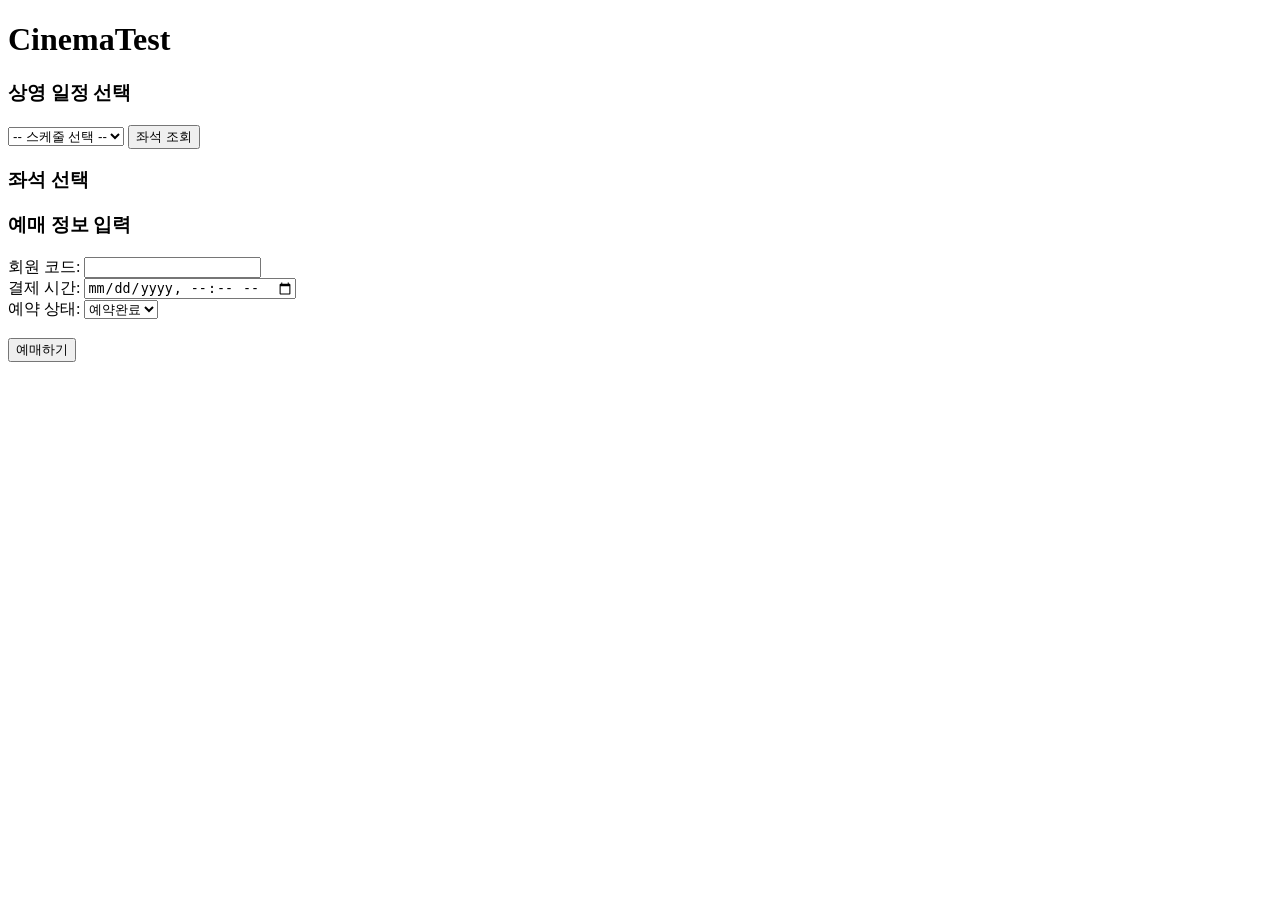
==== src/main/resources/static/add2.html @ 3cdb076a "test" ====
<!DOCTYPE html>
<html lang="en">
<head>
    <meta charset="UTF-8">
    <title>CinemaTest</title>
</head>
<body>
<h1>CinemaTest</h1>
<!-- 스케줄 선택 -->
<h3>상영 일정 선택</h3>
<select id="scheduleSelect">
    <option value="">-- 스케줄 선택 --</option>
    <option value="5001">5001</option>
    <option value="5002">5002</option>
    <option value="5003">5003</option>
    <option value="5004">5004</option>
    <option value="5005">5005</option>
</select>
<button onclick="loadAvailableSeats()">좌석 조회</button>

<!-- 좌석 목록 -->
<h3>좌석 선택</h3>
<ul id="seatList"></ul>

<!-- 사용자 입력 폼 -->
<h3>예매 정보 입력</h3>
<label>회원 코드: <input type="number" id="memberCode" /></label><br>
<label>결제 시간: <input type="datetime-local" id="paymentTime" /></label><br>
<label>예약 상태:
    <select id="state">
        <option value="예약완료">예약완료</option>
        <option value="취소됨">취소됨</option>
    </select>
</label><br><br>

<!-- 예매 버튼 -->
<button onclick="submitReservation()">예매하기</button>

<script>
    let selectedSeat = null;

    function loadAvailableSeats() {
        const scheduleNum = document.getElementById('scheduleSelect').value;
        if (!scheduleNum) {
            alert('상영 일정을 선택해주세요.');
            return;
        }

        fetch(`http://localhost:8082/seatReservation/available?scheduleNum=${scheduleNum}`)
            .then(response => response.json())
            .then(data => {
                const seatList = document.getElementById('seatList');
                seatList.innerHTML = '';
                data.forEach(seat => {
                    const li = document.createElement('li');
                    li.innerHTML = `
              <label>
                <input type="radio" name="seatSelect" value="${seat.seatCode}" />
                ${seat.seatRealNum} (${seat.seatType}, ${seat.sale}원)
              </label>
            `;
                    seatList.appendChild(li);
                });

                document.querySelectorAll('input[name="seatSelect"]').forEach(input => {
                    input.addEventListener('change', () => {
                        selectedSeat = input.value;
                    });
                });
            })
            .catch(error => {
                console.error('좌석 조회 실패:', error);
            });
    }

    function submitReservation() {
        const scheduleNum = document.getElementById('scheduleSelect').value;
        const memberCode = document.getElementById('memberCode').value;
        const paymentTime = document.getElementById('paymentTime').value;
        const state = document.getElementById('state').value;

        if (!selectedSeat || !memberCode || !paymentTime || !scheduleNum) {
            alert('모든 정보를 입력하고 좌석과 스케줄을 선택해주세요.');
            return;
        }

        const reservationId = Math.floor(Math.random() * 10000) + 9000;

        const payload = {
            reservationDTO: {
                reservationNum: reservationId,
                seatNumber: parseInt(selectedSeat),
                paymentTime: paymentTime,
                state: state,
                memberCode: parseInt(memberCode),
                scheduleNum: parseInt(scheduleNum)
            },
            seatReservationDTO: {
                reservationId: reservationId,
                scheduleNum: parseInt(scheduleNum),
                seatCode: parseInt(selectedSeat),
                reserved: true,
                reservedAt: paymentTime
            }
        };

        fetch('http://localhost:8082/api/reservations/insert2', {
            method: 'POST',
            headers: { 'Content-Type': 'application/json' },
            body: JSON.stringify(payload)
        })
            .then(response => {
                if (response.ok) {
                    alert('예매가 완료되었습니다!');
                    loadAvailableSeats();
                } else {
                    alert('예매 실패');
                }
            })
            .catch(error => {
                console.error('예매 요청 실패:', error);
            });
    }
</script>
</body>
</html>
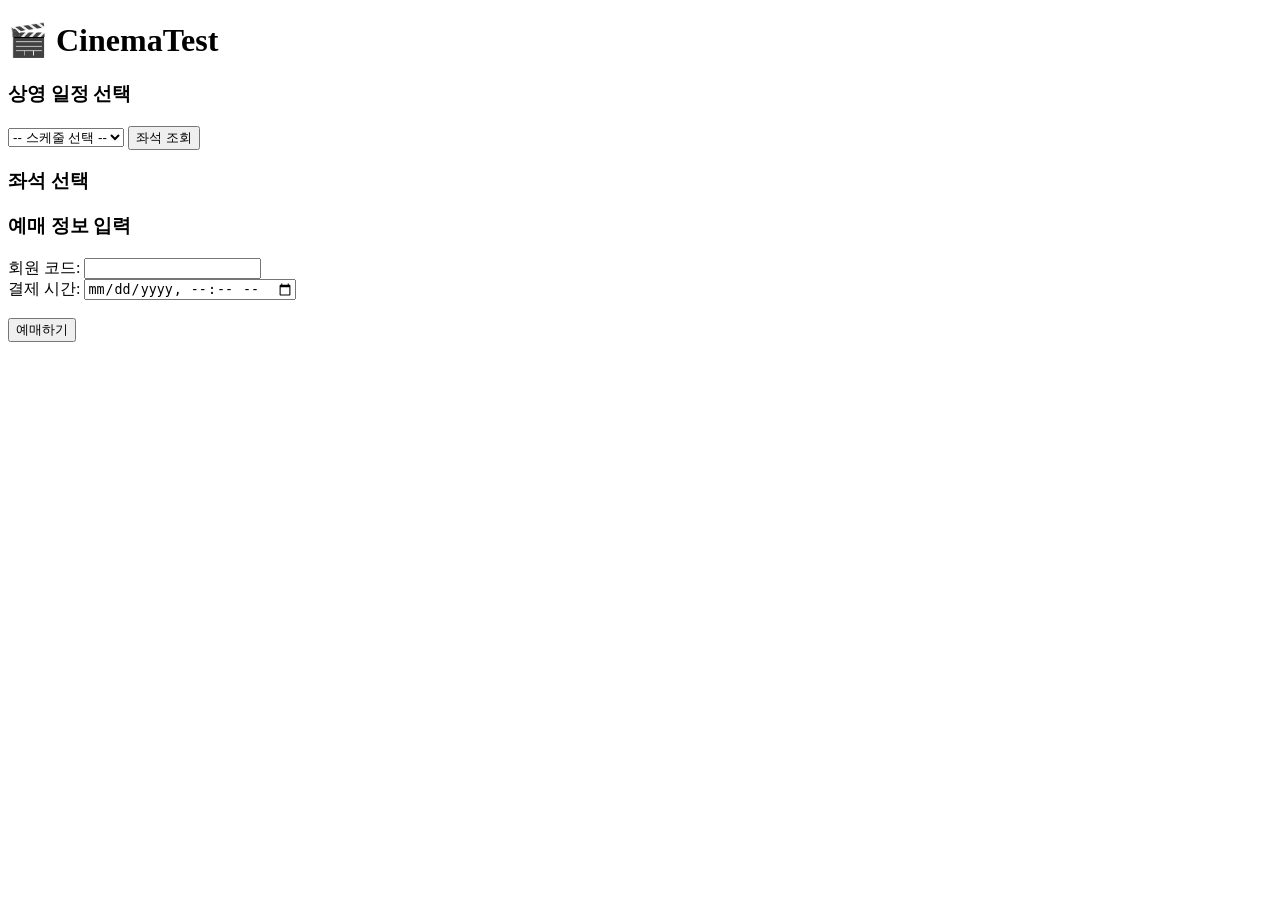
==== commit c988bc99: "예약 취소 완료" ====
--- a/src/main/resources/static/add2.html
+++ b/src/main/resources/static/add2.html
@@ -1,11 +1,12 @@
 <!DOCTYPE html>
-<html lang="en">
+<html lang="ko">
 <head>
     <meta charset="UTF-8">
     <title>CinemaTest</title>
 </head>
 <body>
-<h1>CinemaTest</h1>
+<h1>🎬 CinemaTest</h1>
+
 <!-- 스케줄 선택 -->
 <h3>상영 일정 선택</h3>
 <select id="scheduleSelect">
@@ -25,13 +26,7 @@
 <!-- 사용자 입력 폼 -->
 <h3>예매 정보 입력</h3>
 <label>회원 코드: <input type="number" id="memberCode" /></label><br>
-<label>결제 시간: <input type="datetime-local" id="paymentTime" /></label><br>
-<label>예약 상태:
-    <select id="state">
-        <option value="예약완료">예약완료</option>
-        <option value="취소됨">취소됨</option>
-    </select>
-</label><br><br>
+<label>결제 시간: <input type="datetime-local" id="paymentTime" /></label><br><br>
 
 <!-- 예매 버튼 -->
 <button onclick="submitReservation()">예매하기</button>
@@ -52,13 +47,15 @@
                 const seatList = document.getElementById('seatList');
                 seatList.innerHTML = '';
                 data.forEach(seat => {
+                    const seatLabel = seat.seatRealNum ?? `${seat.rowLabel}${seat.colNum}`;
+                    const price = seat.sale ?? seat.price;
                     const li = document.createElement('li');
                     li.innerHTML = `
-              <label>
-                <input type="radio" name="seatSelect" value="${seat.seatCode}" />
-                ${seat.seatRealNum} (${seat.seatType}, ${seat.sale}원)
-              </label>
-            `;
+                        <label>
+                            <input type="radio" name="seatSelect" value="${seat.seatCode}" />
+                            ${seatLabel} (${seat.seatType}, ${price}원)
+                        </label>
+                    `;
                     seatList.appendChild(li);
                 });
 
@@ -70,6 +67,7 @@
             })
             .catch(error => {
                 console.error('좌석 조회 실패:', error);
+                alert('좌석 정보를 불러오는 데 실패했습니다.');
             });
     }
 
@@ -77,26 +75,21 @@
         const scheduleNum = document.getElementById('scheduleSelect').value;
         const memberCode = document.getElementById('memberCode').value;
         const paymentTime = document.getElementById('paymentTime').value;
-        const state = document.getElementById('state').value;
 
         if (!selectedSeat || !memberCode || !paymentTime || !scheduleNum) {
             alert('모든 정보를 입력하고 좌석과 스케줄을 선택해주세요.');
             return;
         }
 
-        const reservationId = Math.floor(Math.random() * 10000) + 9000;
-
         const payload = {
             reservationDTO: {
-                reservationNum: reservationId,
                 seatNumber: parseInt(selectedSeat),
                 paymentTime: paymentTime,
-                state: state,
+                state: "예약완료",
                 memberCode: parseInt(memberCode),
                 scheduleNum: parseInt(scheduleNum)
             },
             seatReservationDTO: {
-                reservationId: reservationId,
                 scheduleNum: parseInt(scheduleNum),
                 seatCode: parseInt(selectedSeat),
                 reserved: true,
@@ -109,16 +102,17 @@
             headers: { 'Content-Type': 'application/json' },
             body: JSON.stringify(payload)
         })
-            .then(response => {
+            .then(response => response.text().then(msg => {
                 if (response.ok) {
-                    alert('예매가 완료되었습니다!');
+                    alert(msg); // 성공 메시지
                     loadAvailableSeats();
                 } else {
-                    alert('예매 실패');
+                    alert('예매 실패: ' + msg); // 실패 메시지
                 }
-            })
+            }))
             .catch(error => {
                 console.error('예매 요청 실패:', error);
+                alert('서버 오류가 발생했습니다.');
             });
     }
 </script>
